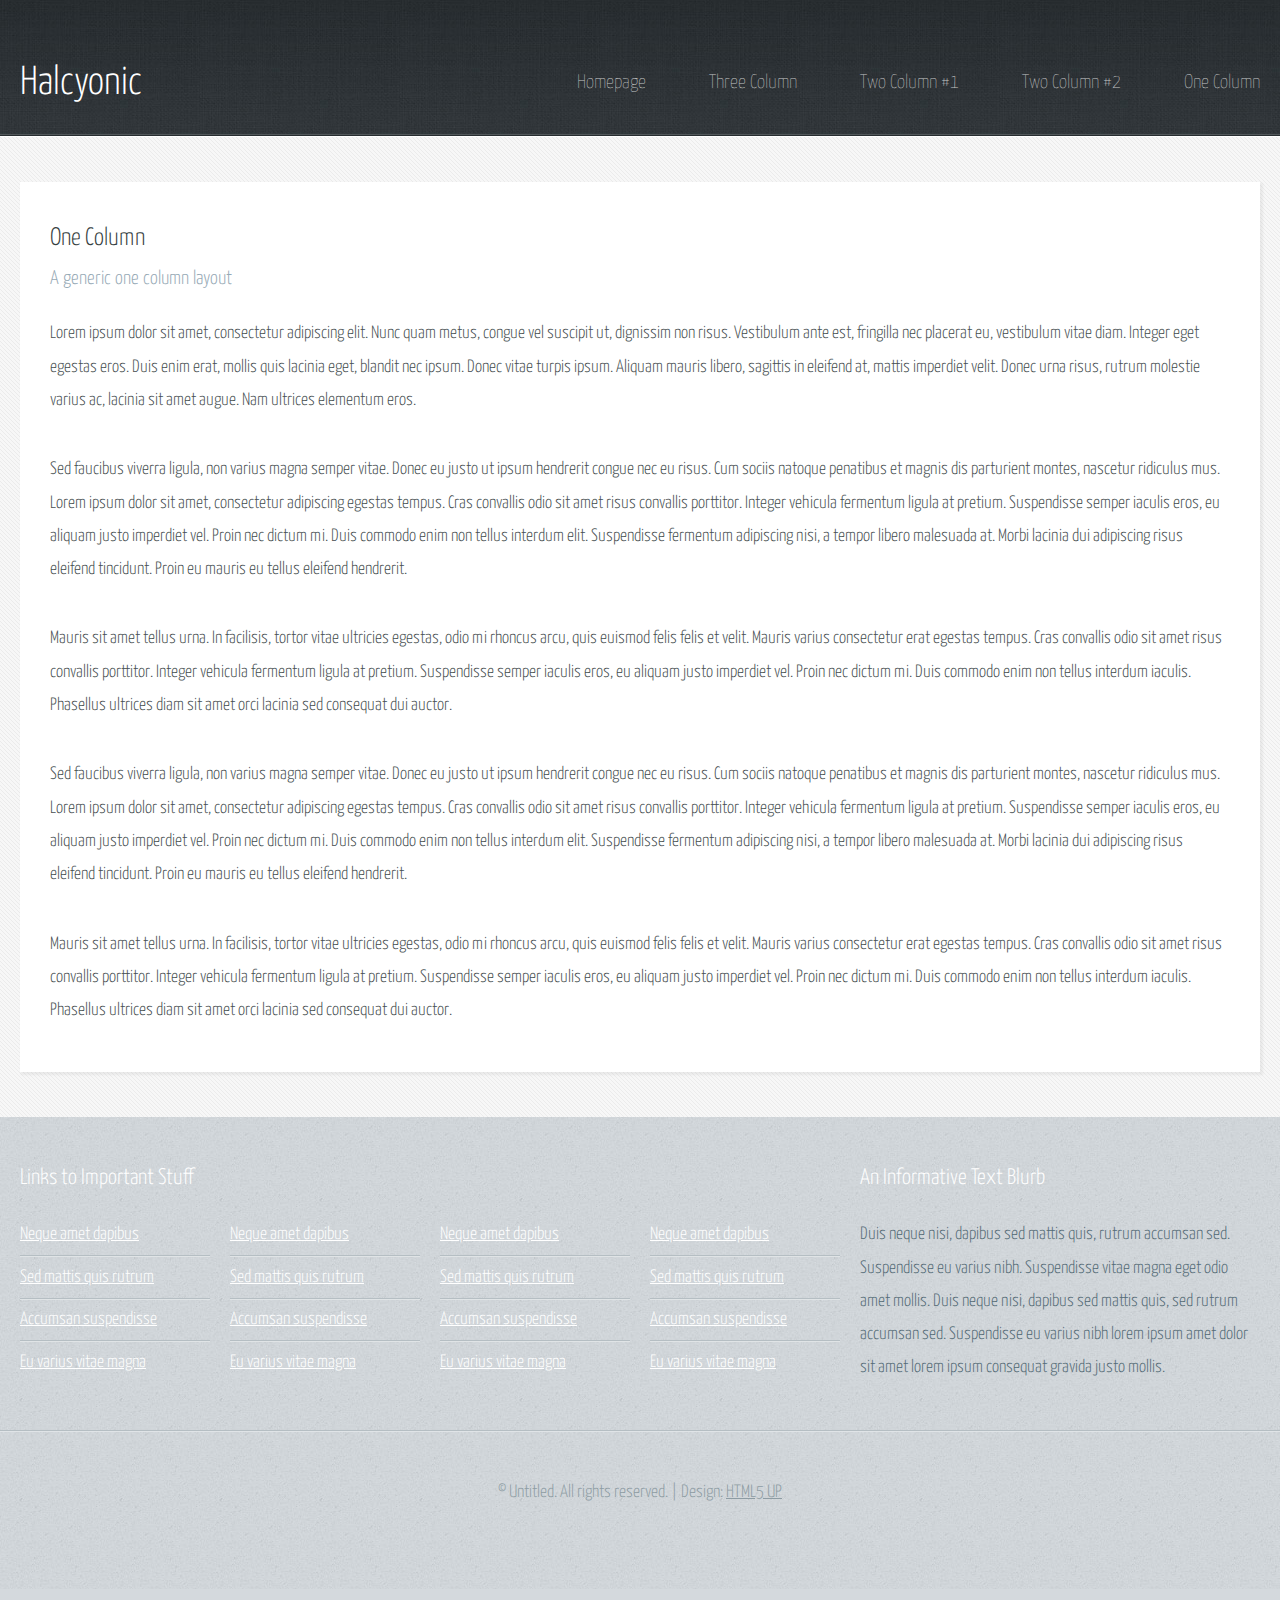
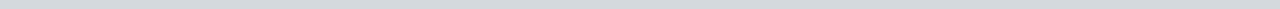
==== CV.html @ aa62301d "Create CV.html" ====
<!DOCTYPE HTML>
<!--
	Halcyonic by HTML5 UP
	html5up.net | @ajlkn
	Free for personal and commercial use under the CCA 3.0 license (html5up.net/license)
-->
<html>
	<head>
		<title>One Column - Halcyonic by HTML5 UP</title>
		<meta charset="utf-8" />
		<meta name="viewport" content="width=device-width, initial-scale=1, user-scalable=no" />
		<link rel="stylesheet" href="assets/css/main.css" />
	</head>
	<body class="subpage">
		<div id="page-wrapper">

			<!-- Header -->
				<section id="header">
					<div class="container">
						<div class="row">
							<div class="col-12">

								<!-- Logo -->
									<h1><a href="index.html" id="logo">Halcyonic</a></h1>

								<!-- Nav -->
									<nav id="nav">
										<a href="index.html">Homepage</a>
										<a href="threecolumn.html">Three Column</a>
										<a href="twocolumn1.html">Two Column #1</a>
										<a href="twocolumn2.html">Two Column #2</a>
										<a href="onecolumn.html">One Column</a>
									</nav>

							</div>
						</div>
					</div>
				</section>

			<!-- Content -->
				<section id="content">
					<div class="container">
						<div class="row">
							<div class="col-12">

								<!-- Main Content -->
									<section>
										<header>
											<h2>One Column</h2>
											<h3>A generic one column layout</h3>
										</header>
										<p>
											Lorem ipsum dolor sit amet, consectetur adipiscing elit. Nunc quam metus, congue
											vel suscipit ut, dignissim non risus. Vestibulum ante est, fringilla nec placerat
											eu, vestibulum vitae diam. Integer eget egestas eros. Duis enim erat, mollis quis
											lacinia eget, blandit nec ipsum. Donec vitae turpis ipsum. Aliquam mauris libero,
											sagittis in eleifend at, mattis imperdiet velit. Donec urna risus, rutrum molestie
											varius ac, lacinia sit amet augue. Nam ultrices elementum eros.
										</p>
										<p>
											Sed faucibus viverra ligula, non varius magna semper vitae. Donec eu justo ut ipsum
											hendrerit congue nec eu risus. Cum sociis natoque penatibus et magnis dis parturient
											montes, nascetur ridiculus mus. Lorem ipsum dolor sit amet, consectetur adipiscing
											egestas tempus. Cras convallis odio sit amet risus convallis porttitor. Integer
											vehicula fermentum ligula at pretium. Suspendisse semper iaculis eros, eu aliquam
											justo imperdiet vel. Proin nec dictum mi. Duis commodo enim non tellus interdum
											elit. Suspendisse fermentum adipiscing nisi, a tempor libero malesuada at. Morbi
											lacinia dui adipiscing risus eleifend tincidunt. Proin eu mauris eu tellus eleifend
											hendrerit.
										</p>
										<p>
											Mauris sit amet tellus urna. In facilisis, tortor vitae ultricies egestas, odio
											mi rhoncus arcu, quis euismod felis felis et velit. Mauris varius consectetur erat
											egestas tempus. Cras convallis odio sit amet risus convallis porttitor. Integer
											vehicula fermentum ligula at pretium. Suspendisse semper iaculis eros, eu aliquam
											justo imperdiet vel. Proin nec dictum mi. Duis commodo enim non tellus interdum
											iaculis. Phasellus ultrices diam sit amet orci lacinia sed consequat dui auctor.
										</p>
										<p>
											Sed faucibus viverra ligula, non varius magna semper vitae. Donec eu justo ut ipsum
											hendrerit congue nec eu risus. Cum sociis natoque penatibus et magnis dis parturient
											montes, nascetur ridiculus mus. Lorem ipsum dolor sit amet, consectetur adipiscing
											egestas tempus. Cras convallis odio sit amet risus convallis porttitor. Integer
											vehicula fermentum ligula at pretium. Suspendisse semper iaculis eros, eu aliquam
											justo imperdiet vel. Proin nec dictum mi. Duis commodo enim non tellus interdum
											elit. Suspendisse fermentum adipiscing nisi, a tempor libero malesuada at. Morbi
											lacinia dui adipiscing risus eleifend tincidunt. Proin eu mauris eu tellus eleifend
											hendrerit.
										</p>
										<p>
											Mauris sit amet tellus urna. In facilisis, tortor vitae ultricies egestas, odio
											mi rhoncus arcu, quis euismod felis felis et velit. Mauris varius consectetur erat
											egestas tempus. Cras convallis odio sit amet risus convallis porttitor. Integer
											vehicula fermentum ligula at pretium. Suspendisse semper iaculis eros, eu aliquam
											justo imperdiet vel. Proin nec dictum mi. Duis commodo enim non tellus interdum
											iaculis. Phasellus ultrices diam sit amet orci lacinia sed consequat dui auctor.
										</p>
									</section>

							</div>
						</div>
					</div>
				</section>

			<!-- Footer -->
				<section id="footer">
					<div class="container">
						<div class="row">
							<div class="col-8 col-12-medium">

								<!-- Links -->
									<section>
										<h2>Links to Important Stuff</h2>
										<div>
											<div class="row">
												<div class="col-3 col-12-small">
													<ul class="link-list last-child">
														<li><a href="#">Neque amet dapibus</a></li>
														<li><a href="#">Sed mattis quis rutrum</a></li>
														<li><a href="#">Accumsan suspendisse</a></li>
														<li><a href="#">Eu varius vitae magna</a></li>
													</ul>
												</div>
												<div class="col-3 col-12-small">
													<ul class="link-list last-child">
														<li><a href="#">Neque amet dapibus</a></li>
														<li><a href="#">Sed mattis quis rutrum</a></li>
														<li><a href="#">Accumsan suspendisse</a></li>
														<li><a href="#">Eu varius vitae magna</a></li>
													</ul>
												</div>
												<div class="col-3 col-12-small">
													<ul class="link-list last-child">
														<li><a href="#">Neque amet dapibus</a></li>
														<li><a href="#">Sed mattis quis rutrum</a></li>
														<li><a href="#">Accumsan suspendisse</a></li>
														<li><a href="#">Eu varius vitae magna</a></li>
													</ul>
												</div>
												<div class="col-3 col-12-small">
													<ul class="link-list last-child">
														<li><a href="#">Neque amet dapibus</a></li>
														<li><a href="#">Sed mattis quis rutrum</a></li>
														<li><a href="#">Accumsan suspendisse</a></li>
														<li><a href="#">Eu varius vitae magna</a></li>
													</ul>
												</div>
											</div>
										</div>
									</section>

							</div>
							<div class="col-4 col-12-medium imp-medium">

								<!-- Blurb -->
									<section>
										<h2>An Informative Text Blurb</h2>
										<p>
											Duis neque nisi, dapibus sed mattis quis, rutrum accumsan sed. Suspendisse eu
											varius nibh. Suspendisse vitae magna eget odio amet mollis. Duis neque nisi,
											dapibus sed mattis quis, sed rutrum accumsan sed. Suspendisse eu varius nibh
											lorem ipsum amet dolor sit amet lorem ipsum consequat gravida justo mollis.
										</p>
									</section>

							</div>
						</div>
					</div>
				</section>

			<!-- Copyright -->
				<div id="copyright">
					&copy; Untitled. All rights reserved. | Design: <a href="http://html5up.net">HTML5 UP</a>
				</div>

		</div>

		<!-- Scripts -->
			<script src="assets/js/jquery.min.js"></script>
			<script src="assets/js/browser.min.js"></script>
			<script src="assets/js/breakpoints.min.js"></script>
			<script src="assets/js/util.js"></script>
			<script src="assets/js/main.js"></script>

	</body>
</html>
---- assets/css/main.css ----
@import url("https://fonts.googleapis.com/css?family=Yanone+Kaffeesatz:400,300,200");

/*
	Halcyonic by HTML5 UP
	html5up.net | @ajlkn
	Free for personal and commercial use under the CCA 3.0 license (html5up.net/license)
*/

html, body, div, span, applet, object,
iframe, h1, h2, h3, h4, h5, h6, p, blockquote,
pre, a, abbr, acronym, address, big, cite,
code, del, dfn, em, img, ins, kbd, q, s, samp,
small, strike, strong, sub, sup, tt, var, b,
u, i, center, dl, dt, dd, ol, ul, li, fieldset,
form, label, legend, table, caption, tbody,
tfoot, thead, tr, th, td, article, aside,
canvas, details, embed, figure, figcaption,
footer, header, hgroup, menu, nav, output, ruby,
section, summary, time, mark, audio, video {
	margin: 0;
	padding: 0;
	border: 0;
	font-size: 100%;
	font: inherit;
	vertical-align: baseline;}

article, aside, details, figcaption, figure,
footer, header, hgroup, menu, nav, section {
	display: block;}

body {
	line-height: 1;
}

ol, ul {
	list-style: none;
}

blockquote, q {
	quotes: none;
}

	blockquote:before, blockquote:after, q:before, q:after {
		content: '';
		content: none;
	}

table {
	border-collapse: collapse;
	border-spacing: 0;
}

body {
	-webkit-text-size-adjust: none;
}

mark {
	background-color: transparent;
	color: inherit;
}

input::-moz-focus-inner {
	border: 0;
	padding: 0;
}

input, select, textarea {
	-moz-appearance: none;
	-webkit-appearance: none;
	-ms-appearance: none;
	appearance: none;
}

/* Basic */

	html {
		box-sizing: border-box;
	}

	*, *:before, *:after {
		box-sizing: inherit;
	}

	body {
		background: #D4D9DD url("images/bg03.jpg");
		color: #474f51;
		font-size: 13.5pt;
		font-family: 'Yanone Kaffeesatz';
		line-height: 1.85em;
		font-weight: 300;
	}

	input, textarea, select {
		color: #474f51;
		font-size: 13.5pt;
		font-family: 'Yanone Kaffeesatz';
		line-height: 1.85em;
		font-weight: 300;
	}

	ul, ol, p, dl {
		margin: 0 0 2em 0;
	}

	a {
		text-decoration: underline;
	}

		a:hover {
			text-decoration: none;
		}

	section > :last-child,
	section:last-child,
	.last-child {
		margin-bottom: 0 !important;
	}

/* Container */

	.container {
		margin: 0 auto;
		max-width: 100%;
		width: 1200px;
	}

		@media screen and (max-width: 1680px) {

			.container {
				width: 1200px;
			}

		}

		@media screen and (max-width: 1280px) {

			.container {
				width: calc(100% - 40px);
			}

		}

		@media screen and (max-width: 980px) {

			.container {
				width: calc(100% - 50px);
			}

		}

		@media screen and (max-width: 736px) {

			.container {
				width: calc(100% - 40px);
			}

		}

/* Row */

	.row {
		display: flex;
		flex-wrap: wrap;
		box-sizing: border-box;
		align-items: stretch;
	}

		.row > * {
			box-sizing: border-box;
		}

		.row.gtr-uniform > * > :last-child {
			margin-bottom: 0;
		}

		.row.aln-left {
			justify-content: flex-start;
		}

		.row.aln-center {
			justify-content: center;
		}

		.row.aln-right {
			justify-content: flex-end;
		}

		.row.aln-top {
			align-items: flex-start;
		}

		.row.aln-middle {
			align-items: center;
		}

		.row.aln-bottom {
			align-items: flex-end;
		}

		.row > .imp {
			order: -1;
		}

		.row > .col-1 {
			width: 8.33333%;
		}

		.row > .off-1 {
			margin-left: 8.33333%;
		}

		.row > .col-2 {
			width: 16.66667%;
		}

		.row > .off-2 {
			margin-left: 16.66667%;
		}

		.row > .col-3 {
			width: 25%;
		}

		.row > .off-3 {
			margin-left: 25%;
		}

		.row > .col-4 {
			width: 33.33333%;
		}

		.row > .off-4 {
			margin-left: 33.33333%;
		}

		.row > .col-5 {
			width: 41.66667%;
		}

		.row > .off-5 {
			margin-left: 41.66667%;
		}

		.row > .col-6 {
			width: 50%;
		}

		.row > .off-6 {
			margin-left: 50%;
		}

		.row > .col-7 {
			width: 58.33333%;
		}

		.row > .off-7 {
			margin-left: 58.33333%;
		}

		.row > .col-8 {
			width: 66.66667%;
		}

		.row > .off-8 {
			margin-left: 66.66667%;
		}

		.row > .col-9 {
			width: 75%;
		}

		.row > .off-9 {
			margin-left: 75%;
		}

		.row > .col-10 {
			width: 83.33333%;
		}

		.row > .off-10 {
			margin-left: 83.33333%;
		}

		.row > .col-11 {
			width: 91.66667%;
		}

		.row > .off-11 {
			margin-left: 91.66667%;
		}

		.row > .col-12 {
			width: 100%;
		}

		.row > .off-12 {
			margin-left: 100%;
		}

		.row.gtr-0 {
			margin-top: 0px;
			margin-left: 0px;
		}

			.row.gtr-0 > * {
				padding: 0px 0 0 0px;
			}

			.row.gtr-0.gtr-uniform {
				margin-top: 0px;
			}

				.row.gtr-0.gtr-uniform > * {
					padding-top: 0px;
				}

		.row.gtr-25 {
			margin-top: -6.25px;
			margin-left: -6.25px;
		}

			.row.gtr-25 > * {
				padding: 6.25px 0 0 6.25px;
			}

			.row.gtr-25.gtr-uniform {
				margin-top: -6.25px;
			}

				.row.gtr-25.gtr-uniform > * {
					padding-top: 6.25px;
				}

		.row.gtr-50 {
			margin-top: -12.5px;
			margin-left: -12.5px;
		}

			.row.gtr-50 > * {
				padding: 12.5px 0 0 12.5px;
			}

			.row.gtr-50.gtr-uniform {
				margin-top: -12.5px;
			}

				.row.gtr-50.gtr-uniform > * {
					padding-top: 12.5px;
				}

		.row {
			margin-top: -25px;
			margin-left: -25px;
		}

			.row > * {
				padding: 25px 0 0 25px;
			}

			.row.gtr-uniform {
				margin-top: -25px;
			}

				.row.gtr-uniform > * {
					padding-top: 25px;
				}

		.row.gtr-150 {
			margin-top: -37.5px;
			margin-left: -37.5px;
		}

			.row.gtr-150 > * {
				padding: 37.5px 0 0 37.5px;
			}

			.row.gtr-150.gtr-uniform {
				margin-top: -37.5px;
			}

				.row.gtr-150.gtr-uniform > * {
					padding-top: 37.5px;
				}

		.row.gtr-200 {
			margin-top: -50px;
			margin-left: -50px;
		}

			.row.gtr-200 > * {
				padding: 50px 0 0 50px;
			}

			.row.gtr-200.gtr-uniform {
				margin-top: -50px;
			}

				.row.gtr-200.gtr-uniform > * {
					padding-top: 50px;
				}

		@media screen and (max-width: 1680px) {

			.row {
				display: flex;
				flex-wrap: wrap;
				box-sizing: border-box;
				align-items: stretch;
			}

				.row > * {
					box-sizing: border-box;
				}

				.row.gtr-uniform > * > :last-child {
					margin-bottom: 0;
				}

				.row.aln-left {
					justify-content: flex-start;
				}

				.row.aln-center {
					justify-content: center;
				}

				.row.aln-right {
					justify-content: flex-end;
				}

				.row.aln-top {
					align-items: flex-start;
				}

				.row.aln-middle {
					align-items: center;
				}

				.row.aln-bottom {
					align-items: flex-end;
				}

				.row > .imp-xlarge {
					order: -1;
				}

				.row > .col-1-xlarge {
					width: 8.33333%;
				}

				.row > .off-1-xlarge {
					margin-left: 8.33333%;
				}

				.row > .col-2-xlarge {
					width: 16.66667%;
				}

				.row > .off-2-xlarge {
					margin-left: 16.66667%;
				}

				.row > .col-3-xlarge {
					width: 25%;
				}

				.row > .off-3-xlarge {
					margin-left: 25%;
				}

				.row > .col-4-xlarge {
					width: 33.33333%;
				}

				.row > .off-4-xlarge {
					margin-left: 33.33333%;
				}

				.row > .col-5-xlarge {
					width: 41.66667%;
				}

				.row > .off-5-xlarge {
					margin-left: 41.66667%;
				}

				.row > .col-6-xlarge {
					width: 50%;
				}

				.row > .off-6-xlarge {
					margin-left: 50%;
				}

				.row > .col-7-xlarge {
					width: 58.33333%;
				}

				.row > .off-7-xlarge {
					margin-left: 58.33333%;
				}

				.row > .col-8-xlarge {
					width: 66.66667%;
				}

				.row > .off-8-xlarge {
					margin-left: 66.66667%;
				}

				.row > .col-9-xlarge {
					width: 75%;
				}

				.row > .off-9-xlarge {
					margin-left: 75%;
				}

				.row > .col-10-xlarge {
					width: 83.33333%;
				}

				.row > .off-10-xlarge {
					margin-left: 83.33333%;
				}

				.row > .col-11-xlarge {
					width: 91.66667%;
				}

				.row > .off-11-xlarge {
					margin-left: 91.66667%;
				}

				.row > .col-12-xlarge {
					width: 100%;
				}

				.row > .off-12-xlarge {
					margin-left: 100%;
				}

				.row.gtr-0 {
					margin-top: 0px;
					margin-left: 0px;
				}

					.row.gtr-0 > * {
						padding: 0px 0 0 0px;
					}

					.row.gtr-0.gtr-uniform {
						margin-top: 0px;
					}

						.row.gtr-0.gtr-uniform > * {
							padding-top: 0px;
						}

				.row.gtr-25 {
					margin-top: -6.25px;
					margin-left: -6.25px;
				}

					.row.gtr-25 > * {
						padding: 6.25px 0 0 6.25px;
					}

					.row.gtr-25.gtr-uniform {
						margin-top: -6.25px;
					}

						.row.gtr-25.gtr-uniform > * {
							padding-top: 6.25px;
						}

				.row.gtr-50 {
					margin-top: -12.5px;
					margin-left: -12.5px;
				}

					.row.gtr-50 > * {
						padding: 12.5px 0 0 12.5px;
					}

					.row.gtr-50.gtr-uniform {
						margin-top: -12.5px;
					}

						.row.gtr-50.gtr-uniform > * {
							padding-top: 12.5px;
						}

				.row {
					margin-top: -25px;
					margin-left: -25px;
				}

					.row > * {
						padding: 25px 0 0 25px;
					}

					.row.gtr-uniform {
						margin-top: -25px;
					}

						.row.gtr-uniform > * {
							padding-top: 25px;
						}

				.row.gtr-150 {
					margin-top: -37.5px;
					margin-left: -37.5px;
				}

					.row.gtr-150 > * {
						padding: 37.5px 0 0 37.5px;
					}

					.row.gtr-150.gtr-uniform {
						margin-top: -37.5px;
					}

						.row.gtr-150.gtr-uniform > * {
							padding-top: 37.5px;
						}

				.row.gtr-200 {
					margin-top: -50px;
					margin-left: -50px;
				}

					.row.gtr-200 > * {
						padding: 50px 0 0 50px;
					}

					.row.gtr-200.gtr-uniform {
						margin-top: -50px;
					}

						.row.gtr-200.gtr-uniform > * {
							padding-top: 50px;
						}

		}

		@media screen and (max-width: 1280px) {

			.row {
				display: flex;
				flex-wrap: wrap;
				box-sizing: border-box;
				align-items: stretch;
			}

				.row > * {
					box-sizing: border-box;
				}

				.row.gtr-uniform > * > :last-child {
					margin-bottom: 0;
				}

				.row.aln-left {
					justify-content: flex-start;
				}

				.row.aln-center {
					justify-content: center;
				}

				.row.aln-right {
					justify-content: flex-end;
				}

				.row.aln-top {
					align-items: flex-start;
				}

				.row.aln-middle {
					align-items: center;
				}

				.row.aln-bottom {
					align-items: flex-end;
				}

				.row > .imp-large {
					order: -1;
				}

				.row > .col-1-large {
					width: 8.33333%;
				}

				.row > .off-1-large {
					margin-left: 8.33333%;
				}

				.row > .col-2-large {
					width: 16.66667%;
				}

				.row > .off-2-large {
					margin-left: 16.66667%;
				}

				.row > .col-3-large {
					width: 25%;
				}

				.row > .off-3-large {
					margin-left: 25%;
				}

				.row > .col-4-large {
					width: 33.33333%;
				}

				.row > .off-4-large {
					margin-left: 33.33333%;
				}

				.row > .col-5-large {
					width: 41.66667%;
				}

				.row > .off-5-large {
					margin-left: 41.66667%;
				}

				.row > .col-6-large {
					width: 50%;
				}

				.row > .off-6-large {
					margin-left: 50%;
				}

				.row > .col-7-large {
					width: 58.33333%;
				}

				.row > .off-7-large {
					margin-left: 58.33333%;
				}

				.row > .col-8-large {
					width: 66.66667%;
				}

				.row > .off-8-large {
					margin-left: 66.66667%;
				}

				.row > .col-9-large {
					width: 75%;
				}

				.row > .off-9-large {
					margin-left: 75%;
				}

				.row > .col-10-large {
					width: 83.33333%;
				}

				.row > .off-10-large {
					margin-left: 83.33333%;
				}

				.row > .col-11-large {
					width: 91.66667%;
				}

				.row > .off-11-large {
					margin-left: 91.66667%;
				}

				.row > .col-12-large {
					width: 100%;
				}

				.row > .off-12-large {
					margin-left: 100%;
				}

				.row.gtr-0 {
					margin-top: 0px;
					margin-left: 0px;
				}

					.row.gtr-0 > * {
						padding: 0px 0 0 0px;
					}

					.row.gtr-0.gtr-uniform {
						margin-top: 0px;
					}

						.row.gtr-0.gtr-uniform > * {
							padding-top: 0px;
						}

				.row.gtr-25 {
					margin-top: -5px;
					margin-left: -5px;
				}

					.row.gtr-25 > * {
						padding: 5px 0 0 5px;
					}

					.row.gtr-25.gtr-uniform {
						margin-top: -5px;
					}

						.row.gtr-25.gtr-uniform > * {
							padding-top: 5px;
						}

				.row.gtr-50 {
					margin-top: -10px;
					margin-left: -10px;
				}

					.row.gtr-50 > * {
						padding: 10px 0 0 10px;
					}

					.row.gtr-50.gtr-uniform {
						margin-top: -10px;
					}

						.row.gtr-50.gtr-uniform > * {
							padding-top: 10px;
						}

				.row {
					margin-top: -20px;
					margin-left: -20px;
				}

					.row > * {
						padding: 20px 0 0 20px;
					}

					.row.gtr-uniform {
						margin-top: -20px;
					}

						.row.gtr-uniform > * {
							padding-top: 20px;
						}

				.row.gtr-150 {
					margin-top: -30px;
					margin-left: -30px;
				}

					.row.gtr-150 > * {
						padding: 30px 0 0 30px;
					}

					.row.gtr-150.gtr-uniform {
						margin-top: -30px;
					}

						.row.gtr-150.gtr-uniform > * {
							padding-top: 30px;
						}

				.row.gtr-200 {
					margin-top: -40px;
					margin-left: -40px;
				}

					.row.gtr-200 > * {
						padding: 40px 0 0 40px;
					}

					.row.gtr-200.gtr-uniform {
						margin-top: -40px;
					}

						.row.gtr-200.gtr-uniform > * {
							padding-top: 40px;
						}

		}

		@media screen and (max-width: 980px) {

			.row {
				display: flex;
				flex-wrap: wrap;
				box-sizing: border-box;
				align-items: stretch;
			}

				.row > * {
					box-sizing: border-box;
				}

				.row.gtr-uniform > * > :last-child {
					margin-bottom: 0;
				}

				.row.aln-left {
					justify-content: flex-start;
				}

				.row.aln-center {
					justify-content: center;
				}

				.row.aln-right {
					justify-content: flex-end;
				}

				.row.aln-top {
					align-items: flex-start;
				}

				.row.aln-middle {
					align-items: center;
				}

				.row.aln-bottom {
					align-items: flex-end;
				}

				.row > .imp-medium {
					order: -1;
				}

				.row > .col-1-medium {
					width: 8.33333%;
				}

				.row > .off-1-medium {
					margin-left: 8.33333%;
				}

				.row > .col-2-medium {
					width: 16.66667%;
				}

				.row > .off-2-medium {
					margin-left: 16.66667%;
				}

				.row > .col-3-medium {
					width: 25%;
				}

				.row > .off-3-medium {
					margin-left: 25%;
				}

				.row > .col-4-medium {
					width: 33.33333%;
				}

				.row > .off-4-medium {
					margin-left: 33.33333%;
				}

				.row > .col-5-medium {
					width: 41.66667%;
				}

				.row > .off-5-medium {
					margin-left: 41.66667%;
				}

				.row > .col-6-medium {
					width: 50%;
				}

				.row > .off-6-medium {
					margin-left: 50%;
				}

				.row > .col-7-medium {
					width: 58.33333%;
				}

				.row > .off-7-medium {
					margin-left: 58.33333%;
				}

				.row > .col-8-medium {
					width: 66.66667%;
				}

				.row > .off-8-medium {
					margin-left: 66.66667%;
				}

				.row > .col-9-medium {
					width: 75%;
				}

				.row > .off-9-medium {
					margin-left: 75%;
				}

				.row > .col-10-medium {
					width: 83.33333%;
				}

				.row > .off-10-medium {
					margin-left: 83.33333%;
				}

				.row > .col-11-medium {
					width: 91.66667%;
				}

				.row > .off-11-medium {
					margin-left: 91.66667%;
				}

				.row > .col-12-medium {
					width: 100%;
				}

				.row > .off-12-medium {
					margin-left: 100%;
				}

				.row.gtr-0 {
					margin-top: 0px;
					margin-left: 0px;
				}

					.row.gtr-0 > * {
						padding: 0px 0 0 0px;
					}

					.row.gtr-0.gtr-uniform {
						margin-top: 0px;
					}

						.row.gtr-0.gtr-uniform > * {
							padding-top: 0px;
						}

				.row.gtr-25 {
					margin-top: -6.25px;
					margin-left: -6.25px;
				}

					.row.gtr-25 > * {
						padding: 6.25px 0 0 6.25px;
					}

					.row.gtr-25.gtr-uniform {
						margin-top: -6.25px;
					}

						.row.gtr-25.gtr-uniform > * {
							padding-top: 6.25px;
						}

				.row.gtr-50 {
					margin-top: -12.5px;
					margin-left: -12.5px;
				}

					.row.gtr-50 > * {
						padding: 12.5px 0 0 12.5px;
					}

					.row.gtr-50.gtr-uniform {
						margin-top: -12.5px;
					}

						.row.gtr-50.gtr-uniform > * {
							padding-top: 12.5px;
						}

				.row {
					margin-top: -25px;
					margin-left: -25px;
				}

					.row > * {
						padding: 25px 0 0 25px;
					}

					.row.gtr-uniform {
						margin-top: -25px;
					}

						.row.gtr-uniform > * {
							padding-top: 25px;
						}

				.row.gtr-150 {
					margin-top: -37.5px;
					margin-left: -37.5px;
				}

					.row.gtr-150 > * {
						padding: 37.5px 0 0 37.5px;
					}

					.row.gtr-150.gtr-uniform {
						margin-top: -37.5px;
					}

						.row.gtr-150.gtr-uniform > * {
							padding-top: 37.5px;
						}

				.row.gtr-200 {
					margin-top: -50px;
					margin-left: -50px;
				}

					.row.gtr-200 > * {
						padding: 50px 0 0 50px;
					}

					.row.gtr-200.gtr-uniform {
						margin-top: -50px;
					}

						.row.gtr-200.gtr-uniform > * {
							padding-top: 50px;
						}

		}

		@media screen and (max-width: 736px) {

			.row {
				display: flex;
				flex-wrap: wrap;
				box-sizing: border-box;
				align-items: stretch;
			}

				.row > * {
					box-sizing: border-box;
				}

				.row.gtr-uniform > * > :last-child {
					margin-bottom: 0;
				}

				.row.aln-left {
					justify-content: flex-start;
				}

				.row.aln-center {
					justify-content: center;
				}

				.row.aln-right {
					justify-content: flex-end;
				}

				.row.aln-top {
					align-items: flex-start;
				}

				.row.aln-middle {
					align-items: center;
				}

				.row.aln-bottom {
					align-items: flex-end;
				}

				.row > .imp-small {
					order: -1;
				}

				.row > .col-1-small {
					width: 8.33333%;
				}

				.row > .off-1-small {
					margin-left: 8.33333%;
				}

				.row > .col-2-small {
					width: 16.66667%;
				}

				.row > .off-2-small {
					margin-left: 16.66667%;
				}

				.row > .col-3-small {
					width: 25%;
				}

				.row > .off-3-small {
					margin-left: 25%;
				}

				.row > .col-4-small {
					width: 33.33333%;
				}

				.row > .off-4-small {
					margin-left: 33.33333%;
				}

				.row > .col-5-small {
					width: 41.66667%;
				}

				.row > .off-5-small {
					margin-left: 41.66667%;
				}

				.row > .col-6-small {
					width: 50%;
				}

				.row > .off-6-small {
					margin-left: 50%;
				}

				.row > .col-7-small {
					width: 58.33333%;
				}

				.row > .off-7-small {
					margin-left: 58.33333%;
				}

				.row > .col-8-small {
					width: 66.66667%;
				}

				.row > .off-8-small {
					margin-left: 66.66667%;
				}

				.row > .col-9-small {
					width: 75%;
				}

				.row > .off-9-small {
					margin-left: 75%;
				}

				.row > .col-10-small {
					width: 83.33333%;
				}

				.row > .off-10-small {
					margin-left: 83.33333%;
				}

				.row > .col-11-small {
					width: 91.66667%;
				}

				.row > .off-11-small {
					margin-left: 91.66667%;
				}

				.row > .col-12-small {
					width: 100%;
				}

				.row > .off-12-small {
					margin-left: 100%;
				}

				.row.gtr-0 {
					margin-top: 0px;
					margin-left: 0px;
				}

					.row.gtr-0 > * {
						padding: 0px 0 0 0px;
					}

					.row.gtr-0.gtr-uniform {
						margin-top: 0px;
					}

						.row.gtr-0.gtr-uniform > * {
							padding-top: 0px;
						}

				.row.gtr-25 {
					margin-top: -5px;
					margin-left: -5px;
				}

					.row.gtr-25 > * {
						padding: 5px 0 0 5px;
					}

					.row.gtr-25.gtr-uniform {
						margin-top: -5px;
					}

						.row.gtr-25.gtr-uniform > * {
							padding-top: 5px;
						}

				.row.gtr-50 {
					margin-top: -10px;
					margin-left: -10px;
				}

					.row.gtr-50 > * {
						padding: 10px 0 0 10px;
					}

					.row.gtr-50.gtr-uniform {
						margin-top: -10px;
					}

						.row.gtr-50.gtr-uniform > * {
							padding-top: 10px;
						}

				.row {
					margin-top: -20px;
					margin-left: -20px;
				}

					.row > * {
						padding: 20px 0 0 20px;
					}

					.row.gtr-uniform {
						margin-top: -20px;
					}

						.row.gtr-uniform > * {
							padding-top: 20px;
						}

				.row.gtr-150 {
					margin-top: -30px;
					margin-left: -30px;
				}

					.row.gtr-150 > * {
						padding: 30px 0 0 30px;
					}

					.row.gtr-150.gtr-uniform {
						margin-top: -30px;
					}

						.row.gtr-150.gtr-uniform > * {
							padding-top: 30px;
						}

				.row.gtr-200 {
					margin-top: -40px;
					margin-left: -40px;
				}

					.row.gtr-200 > * {
						padding: 40px 0 0 40px;
					}

					.row.gtr-200.gtr-uniform {
						margin-top: -40px;
					}

						.row.gtr-200.gtr-uniform > * {
							padding-top: 40px;
						}

		}

/* Multi-use */

	.link-list li {
		padding: 0.2em 0 0.2em 0;
	}

		.link-list li:first-child {
			padding-top: 0 !important;
			border-top: 0 !important;
		}

		.link-list li:last-child {
			padding-bottom: 0 !important;
			border-bottom: 0 !important;
		}

	.quote-list li {
		padding: 1em 0 1em 0;
		overflow: hidden;
	}

		.quote-list li:first-child {
			padding-top: 0 !important;
			border-top: 0 !important;
		}

		.quote-list li:last-child {
			padding-bottom: 0 !important;
			border-bottom: 0 !important;
		}

		.quote-list li img {
			float: left;
		}

		.quote-list li p {
			margin: 0 0 0 90px;
			font-size: 1.2em;
			font-style: italic;
		}

		.quote-list li span {
			display: block;
			margin-left: 90px;
			font-size: 0.9em;
			font-weight: 400;
		}

	.check-list li {
		padding: 0.7em 0 0.7em 45px;
		font-size: 1.2em;
		background: url("images/icon-checkmark.png") 0px 1.05em no-repeat;
	}

		.check-list li:first-child {
			padding-top: 0 !important;
			border-top: 0 !important;
			background-position: 0 0.3em;
		}

		.check-list li:last-child {
			padding-bottom: 0 !important;
			border-bottom: 0 !important;
		}

	.feature-image {
		display: block;
		margin: 0 0 2em 0;
		outline: 0;
	}

		.feature-image img {
			display: block;
			width: 100%;
		}

	.bordered-feature-image {
		display: block;
		background: #fff url("images/bg04.png");
		padding: 10px;
		box-shadow: 3px 3px 3px 1px rgba(0, 0, 0, 0.15);
		margin: 0 0 1.5em 0;
		outline: 0;
	}

		.bordered-feature-image img {
			display: block;
			width: 100%;
		}

	.button-large {
		background-image: -moz-linear-gradient(top, #ed391b, #ce1a00);
		background-image: -webkit-linear-gradient(top, #ed391b, #ce1a00);
		background-image: -ms-linear-gradient(top, #ed391b, #ce1a00);
		background-image: linear-gradient(top, #ed391b, #ce1a00);
		display: inline-block;
		background-color: #ed391b;
		color: #fff;
		text-decoration: none;
		font-size: 1.75em;
		height: 2em;
		line-height: 2.125em;
		font-weight: 300;
		padding: 0 45px;
		outline: 0;
		border-radius: 10px;
		box-shadow: inset 0px 0px 0px 1px rgba(0, 0, 0, 0.75), inset 0px 2px 0px 0px rgba(255, 192, 192, 0.5), inset 0px 0px 0px 2px rgba(255, 96, 96, 0.85), 3px 3px 3px 1px rgba(0, 0, 0, 0.15);
	}

		.button-large:hover {
			background-image: -moz-linear-gradient(top, #fd492b, #de2a10);
			background-image: -webkit-linear-gradient(top, #fd492b, #de2a10);
			background-image: -ms-linear-gradient(top, #fd492b, #de2a10);
			background-image: linear-gradient(top, #fd492b, #de2a10);
			background-color: #fd492b;
			box-shadow: inset 0px 0px 0px 1px rgba(0, 0, 0, 0.75), inset 0px 2px 0px 0px rgba(255, 192, 192, 0.5), inset 0px 0px 0px 2px rgba(255, 96, 96, 0.85), 3px 3px 3px 1px rgba(0, 0, 0, 0.15);
		}

		.button-large:active {
			background-image: -moz-linear-gradient(top, #ce1a00, #ed391b);
			background-image: -webkit-linear-gradient(top, #ce1a00, #ed391b);
			background-image: -ms-linear-gradient(top, #ce1a00, #ed391b);
			background-image: linear-gradient(top, #ce1a00, #ed391b);
			background-color: #ce1a00;
			box-shadow: inset 0px 0px 0px 1px rgba(0, 0, 0, 0.75), inset 0px 2px 0px 0px rgba(255, 192, 192, 0.5), inset 0px 0px 0px 2px rgba(255, 96, 96, 0.85), 3px 3px 3px 1px rgba(0, 0, 0, 0.15);
		}

/* Header */

	#header {
		position: relative;
		background: #3B4346 url("images/bg01.jpg");
		border-bottom: solid 1px #272d30;
		box-shadow: inset 0px -1px 0px 0px #51575a;
	}

		#header > .container {
			position: relative;
			min-height: 155px;
		}

		#header h1 {
			position: absolute;
			left: 0;
			bottom: 35px;
			font-size: 2.75em;
		}

			#header h1 a {
				color: #fff;
				text-decoration: none;
			}

		#header nav {
			position: absolute;
			right: 0;
			bottom: 35px;
			font-weight: 200;
		}

			#header nav a {
				color: #c6c8c8;
				text-decoration: none;
				font-size: 1.4em;
				margin-left: 60px;
				outline: 0;
			}

				#header nav a:hover {
					color: #f6f8f8;
				}

		.subpage #header > .container {
			height: 155px;
		}

/* Banner */

	#banner {
		border-top: solid 1px #222628;
		box-shadow: inset 0px 1px 0px 0px #3e484a;
		padding: 35px 0 35px 0;
		color: #fff;
	}

		#banner .bordered-feature-image {
			margin-bottom: 0;
		}

		#banner p {
			font-size: 2em;
			font-weight: 200;
			line-height: 1.25em;
			padding-right: 1em;
			margin: 0 0 1em 0;
		}

/* Features */

	#features {
		background: #353D40 url("images/bg02.jpg");
		border-bottom: solid 1px #272e31;
		padding: 45px 0 45px 0;
		color: #a0a8ab;
	}

		#features h2 {
			font-size: 1.25em;
			color: #fff;
			margin: 0 0 0.25em 0;
		}

		#features a {
			color: #e0e8eb;
		}

		#features strong {
			color: #fff;
		}

/* Content */

	#content {
		background: #f7f7f7 url("images/bg04.png");
		border-top: solid 1px #fff;
		padding: 45px 0 45px 0;
	}

		#content section {
			background: #fff;
			padding: 40px 30px 45px 30px;
			box-shadow: 2px 2px 2px 1px rgba(128, 128, 128, 0.1);
			margin: 0 0 25px 0;
		}

		#content h2 {
			font-size: 1.8em;
			color: #373f42;
			margin: 0 0 0.25em 0;
		}

		#content h3 {
			color: #96a9b5;
			font-size: 1.25em;
		}

		#content a {
			color: #ED391B;
		}

		#content header {
			margin: 0 0 2em 0;
		}

		#content .quote-list li {
			border-bottom: solid 1px #e2e6e8;
		}

		#content .link-list li {
			border-bottom: solid 1px #e2e6e8;
		}

		#content .check-list li {
			border-bottom: solid 1px #e2e6e8;
		}

/* Footer */

	#footer {
		padding: 45px 0 45px 0;
		color: #546b76;
	}

		#footer h2 {
			font-size: 1.25em;
			color: #FFFFFF;
			margin: 0 0 1em 0;
		}

		#footer a {
			color: #FFFFFF;
		}

		#footer .quote-list li {
			border-top: solid 1px #e0e4e6;
			border-bottom: solid 1px #b5bec3;
		}

		#footer .link-list li {
			border-top: solid 1px #e0e4e6;
			border-bottom: solid 1px #b5bec3;
		}

		#footer .check-list li {
			border-top: solid 1px #e0e4e6;
			border-bottom: solid 1px #b5bec3;
		}

/* Copyright */

	#copyright {
		border-top: solid 1px #b5bec3;
		box-shadow: inset 0px 1px 0px 0px #e0e4e7;
		text-align: center;
		padding: 45px 0 80px 0;
		color: #8d9ca3;
	}

		#copyright a {
			color: #8d9ca3;
		}

/* Large */

	@media screen and (max-width: 1280px) {

		/* Multi-use */

			.check-list li {
				font-size: 1em;
				line-height: 2em;
			}

			.quote-list li {
				padding: 1em 0 1em 0;
			}

				.quote-list li img {
					width: 60px;
				}

				.quote-list li p {
					margin: 0 0 0 80px;
					font-size: 1em;
					font-style: italic;
					line-height: 1.8em;
				}

				.quote-list li span {
					display: block;
					margin-left: 80px;
					font-size: 0.8em;
					font-weight: 400;
					line-height: 1.8em;
				}

			.feature-image {
				margin: 0 0 1em 0;
			}

			.button-large {
				font-size: 1.5em;
			}

		/* Banner */

			#banner p {
				font-size: 1.75em;
			}

		/* Header */

			#header h1 {
				font-size: 2.25em;
			}

			#header nav a {
				font-size: 1.1em;
			}

		/* Content */

			#content h2 {
				font-size: 1.4em;
			}

			#content h3 {
				font-size: 1.1em;
			}

			#content header {
				margin: 0 0 1.25em 0;
			}

	}

/* Medium */

	#navPanel, #titleBar {
		display: none;
	}

	@media screen and (max-width: 980px) {

		/* Basic */

			html, body {
				overflow-x: hidden;
			}

		/* Header */

			#header {
				text-align: center;
			}

				#header > .container:first-child {
					display: none;
				}

		/* Content */

			#content {
				padding: 25px 0;
			}

		/* Nav */

			#page-wrapper {
				-moz-backface-visibility: hidden;
				-webkit-backface-visibility: hidden;
				-ms-backface-visibility: hidden;
				backface-visibility: hidden;
				-moz-transition: -moz-transform 0.5s ease;
				-webkit-transition: -webkit-transform 0.5s ease;
				-ms-transition: -ms-transform 0.5s ease;
				transition: transform 0.5s ease;
				padding-bottom: 1px;
				padding-top: 44px;
			}

			#titleBar {
				-moz-backface-visibility: hidden;
				-webkit-backface-visibility: hidden;
				-ms-backface-visibility: hidden;
				backface-visibility: hidden;
				-moz-transition: -moz-transform 0.5s ease;
				-webkit-transition: -webkit-transform 0.5s ease;
				-ms-transition: -ms-transform 0.5s ease;
				transition: transform 0.5s ease;
				display: block;
				height: 44px;
				left: 0;
				position: fixed;
				top: 0;
				width: 100%;
				z-index: 10001;
				color: #fff;
				background: url("images/bg04.jpg");
				box-shadow: inset 0px -20px 70px 0px rgba(200, 220, 245, 0.1), inset 0px -1px 0px 0px rgba(255, 255, 255, 0.1), 0px 1px 7px 0px rgba(0, 0, 0, 0.6);
			}

				#titleBar .title {
					display: block;
					text-align: center;
					font-size: 1.2em;
					font-weight: 400;
					line-height: 48px;
				}

				#titleBar .toggle {
					position: absolute;
					left: 0;
					top: 0;
					width: 80px;
					height: 60px;
				}

					#titleBar .toggle:after {
						content: '';
						display: block;
						position: absolute;
						top: 6px;
						left: 6px;
						color: #fff;
						background: rgba(255, 255, 255, 0.025);
						box-shadow: inset 0px 1px 0px 0px rgba(255, 255, 255, 0.1), inset 0px 0px 0px 1px rgba(255, 255, 255, 0.05), inset 0px -8px 10px 0px rgba(0, 0, 0, 0.15), 0px 1px 2px 0px rgba(0, 0, 0, 0.25);
						width: 49px;
						height: 31px;
						border-radius: 8px;
					}

					#titleBar .toggle:before {
						content: '';
						position: absolute;
						width: 20px;
						height: 30px;
						background: url("images/mobileUI-site-nav-opener-bg.svg");
						top: 15px;
						left: 20px;
						z-index: 1;
						opacity: 0.25;
					}

					#titleBar .toggle:active:after {
						background: rgba(255, 255, 255, 0.05);
					}

			#navPanel {
				-moz-backface-visibility: hidden;
				-webkit-backface-visibility: hidden;
				-ms-backface-visibility: hidden;
				backface-visibility: hidden;
				-moz-transform: translateX(-275px);
				-webkit-transform: translateX(-275px);
				-ms-transform: translateX(-275px);
				transform: translateX(-275px);
				-moz-transition: -moz-transform 0.5s ease;
				-webkit-transition: -webkit-transform 0.5s ease;
				-ms-transition: -ms-transform 0.5s ease;
				transition: transform 0.5s ease;
				display: block;
				height: 100%;
				left: 0;
				overflow-y: auto;
				position: fixed;
				top: 0;
				width: 275px;
				z-index: 10002;
				background: url("images/bg04.jpg");
				box-shadow: inset -1px 0px 0px 0px rgba(255, 255, 255, 0.25), inset -2px 0px 25px 0px rgba(0, 0, 0, 0.5);
			}

				#navPanel .link {
					display: block;
					color: #fff;
					text-decoration: none;
					font-size: 1.25em;
					line-height: 2em;
					padding: 0.625em 1.5em 0.325em 1.5em;
					border-top: solid 1px #373d40;
					border-bottom: solid 1px rgba(0, 0, 0, 0.4);
				}

					#navPanel .link:first-child {
						border-top: 0;
					}

					#navPanel .link:last-child {
						border-bottom: 0;
					}

			body.navPanel-visible #page-wrapper {
				-moz-transform: translateX(275px);
				-webkit-transform: translateX(275px);
				-ms-transform: translateX(275px);
				transform: translateX(275px);
			}

			body.navPanel-visible #titleBar {
				-moz-transform: translateX(275px);
				-webkit-transform: translateX(275px);
				-ms-transform: translateX(275px);
				transform: translateX(275px);
			}

			body.navPanel-visible #navPanel {
				-moz-transform: translateX(0);
				-webkit-transform: translateX(0);
				-ms-transform: translateX(0);
				transform: translateX(0);
			}

	}

/* Small */

	@media screen and (max-width: 736px) {

		/* Basic */

			body, input, textarea, select {
				font-size: 13pt;
				line-height: 1.4em;
			}

		/* Multi-use */

			.link-list li {
				padding: 0.75em 0 0.75em 0;
			}

			.quote-list li p {
				margin-bottom: 0.5em;
			}

			.check-list li {
				font-size: 1em;
			}

			.button-large {
				width: 100%;
			}

		/* Banner */

			#banner p {
				font-size: 1.25em;
				font-weight: 200;
				line-height: 1.25em;
				margin: 0 0 1em 0;
			}

		/* Content */

			#content section {
				padding: 30px 20px;
			}

			#content h2 {
				font-size: 1.25em;
			}

			#content h3 {
				font-size: 1em;
			}

			#content header {
				margin: 0 0 1.25em 0;
			}

		/* Footer */

			#footer .link-list {
				margin: 0 0 10px 0 !important;
			}

		/* Copyright */

			#copyright {
				padding: 20px 30px;
			}

	}
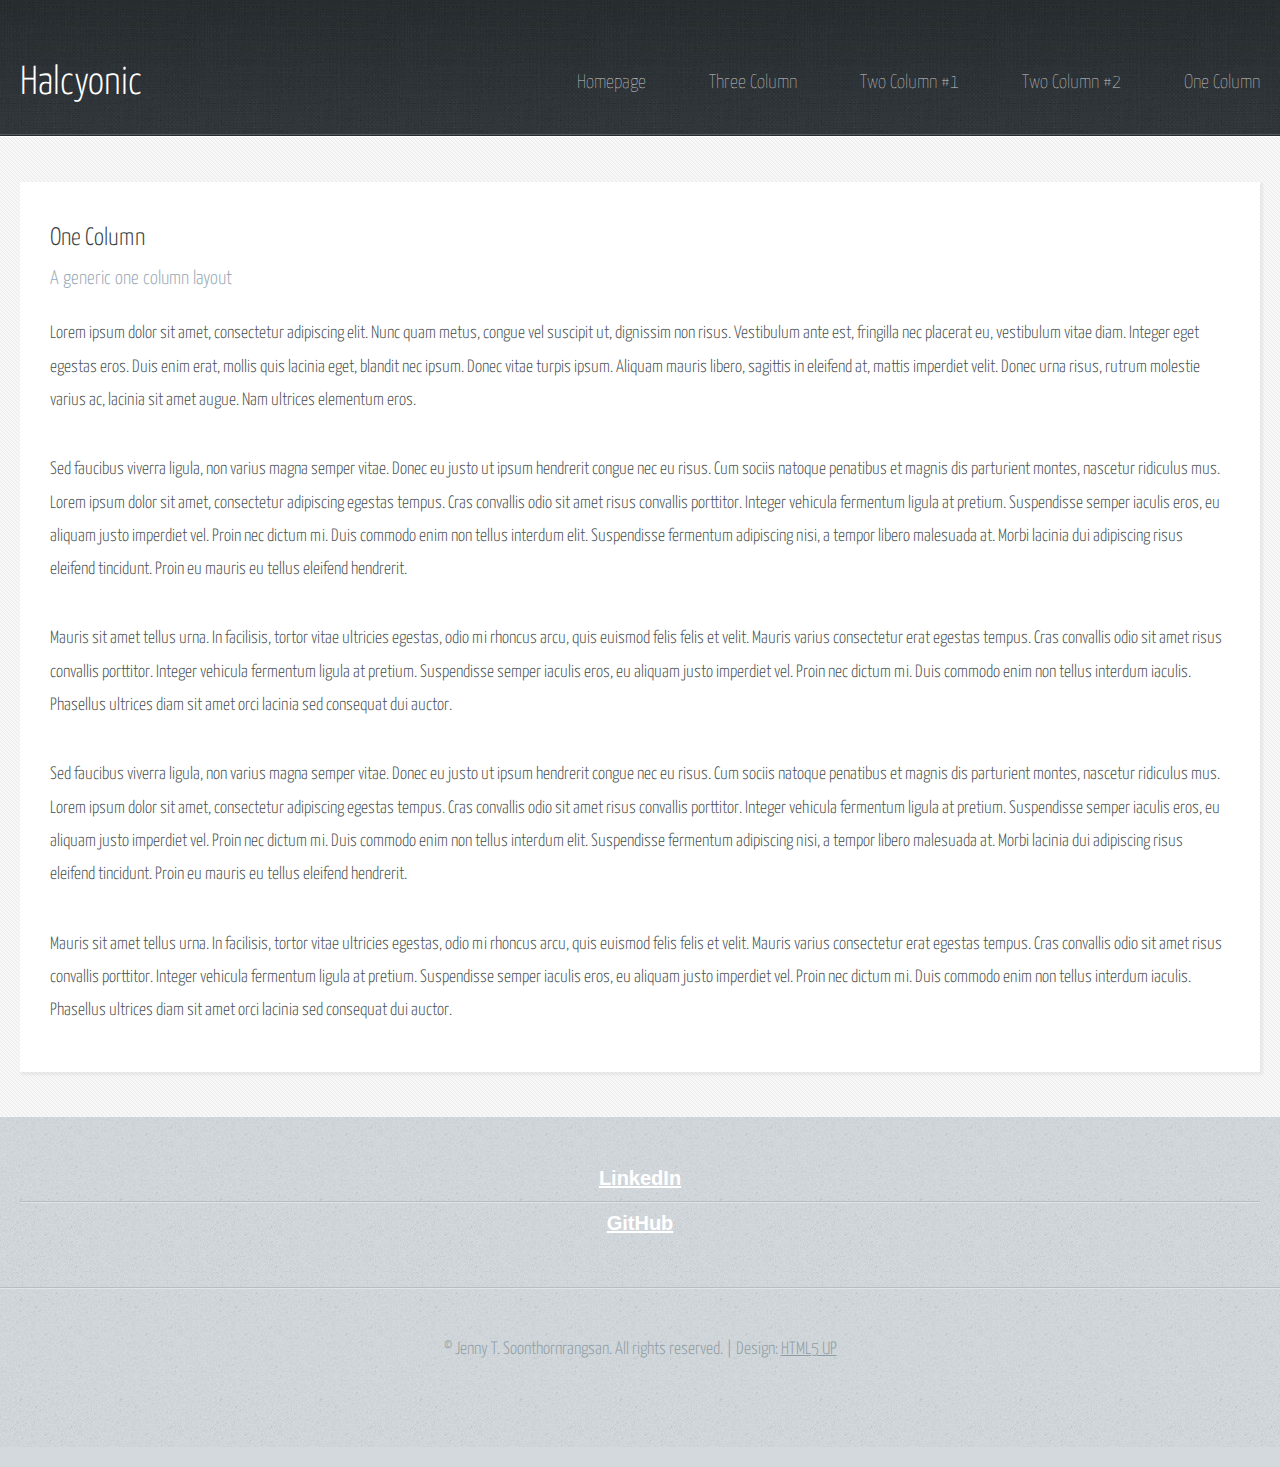
==== commit 64fac470: "Update CV.html" ====
--- a/CV.html
+++ b/CV.html
@@ -102,67 +102,18 @@
 					</div>
 				</section>
 
-			<!-- Footer -->
+<!-- Footer -->
 				<section id="footer">
 					<div class="container">
 						<div class="row">
-							<div class="col-8 col-12-medium">
+							<div class="col-12">
 
 								<!-- Links -->
-									<section>
-										<h2>Links to Important Stuff</h2>
-										<div>
-											<div class="row">
-												<div class="col-3 col-12-small">
-													<ul class="link-list last-child">
-														<li><a href="#">Neque amet dapibus</a></li>
-														<li><a href="#">Sed mattis quis rutrum</a></li>
-														<li><a href="#">Accumsan suspendisse</a></li>
-														<li><a href="#">Eu varius vitae magna</a></li>
-													</ul>
-												</div>
-												<div class="col-3 col-12-small">
-													<ul class="link-list last-child">
-														<li><a href="#">Neque amet dapibus</a></li>
-														<li><a href="#">Sed mattis quis rutrum</a></li>
-														<li><a href="#">Accumsan suspendisse</a></li>
-														<li><a href="#">Eu varius vitae magna</a></li>
-													</ul>
-												</div>
-												<div class="col-3 col-12-small">
-													<ul class="link-list last-child">
-														<li><a href="#">Neque amet dapibus</a></li>
-														<li><a href="#">Sed mattis quis rutrum</a></li>
-														<li><a href="#">Accumsan suspendisse</a></li>
-														<li><a href="#">Eu varius vitae magna</a></li>
-													</ul>
-												</div>
-												<div class="col-3 col-12-small">
-													<ul class="link-list last-child">
-														<li><a href="#">Neque amet dapibus</a></li>
-														<li><a href="#">Sed mattis quis rutrum</a></li>
-														<li><a href="#">Accumsan suspendisse</a></li>
-														<li><a href="#">Eu varius vitae magna</a></li>
-													</ul>
-												</div>
-											</div>
-										</div>
-									</section>
 
-							</div>
-							<div class="col-4 col-12-medium imp-medium">
-
-								<!-- Blurb -->
-									<section>
-										<h2>An Informative Text Blurb</h2>
-										<p>
-											Duis neque nisi, dapibus sed mattis quis, rutrum accumsan sed. Suspendisse eu
-											varius nibh. Suspendisse vitae magna eget odio amet mollis. Duis neque nisi,
-											dapibus sed mattis quis, sed rutrum accumsan sed. Suspendisse eu varius nibh
-											lorem ipsum amet dolor sit amet lorem ipsum consequat gravida justo mollis.
-										</p>
-									</section>
-
+								<ul class="link-list last-child"  style = "text-align:center">
+									<li><a style= "font-size: 20px;font-family: Arial; font-weight:bold" href="https://www.linkedin.com/in/jennytsoon">LinkedIn</a></li>
+									<li><a style= "font-size: 20px;font-family: Arial; font-weight:bold" href="https://github.com/jennysoon">GitHub</a></li>			
+								</div>
 							</div>
 						</div>
 					</div>
@@ -170,7 +121,7 @@
 
 			<!-- Copyright -->
 				<div id="copyright">
-					&copy; Untitled. All rights reserved. | Design: <a href="http://html5up.net">HTML5 UP</a>
+					&copy; Jenny T. Soonthornrangsan. All rights reserved. | Design: <a href="http://html5up.net">HTML5 UP</a>
 				</div>
 
 		</div>
@@ -184,3 +135,4 @@
 
 	</body>
 </html>
+
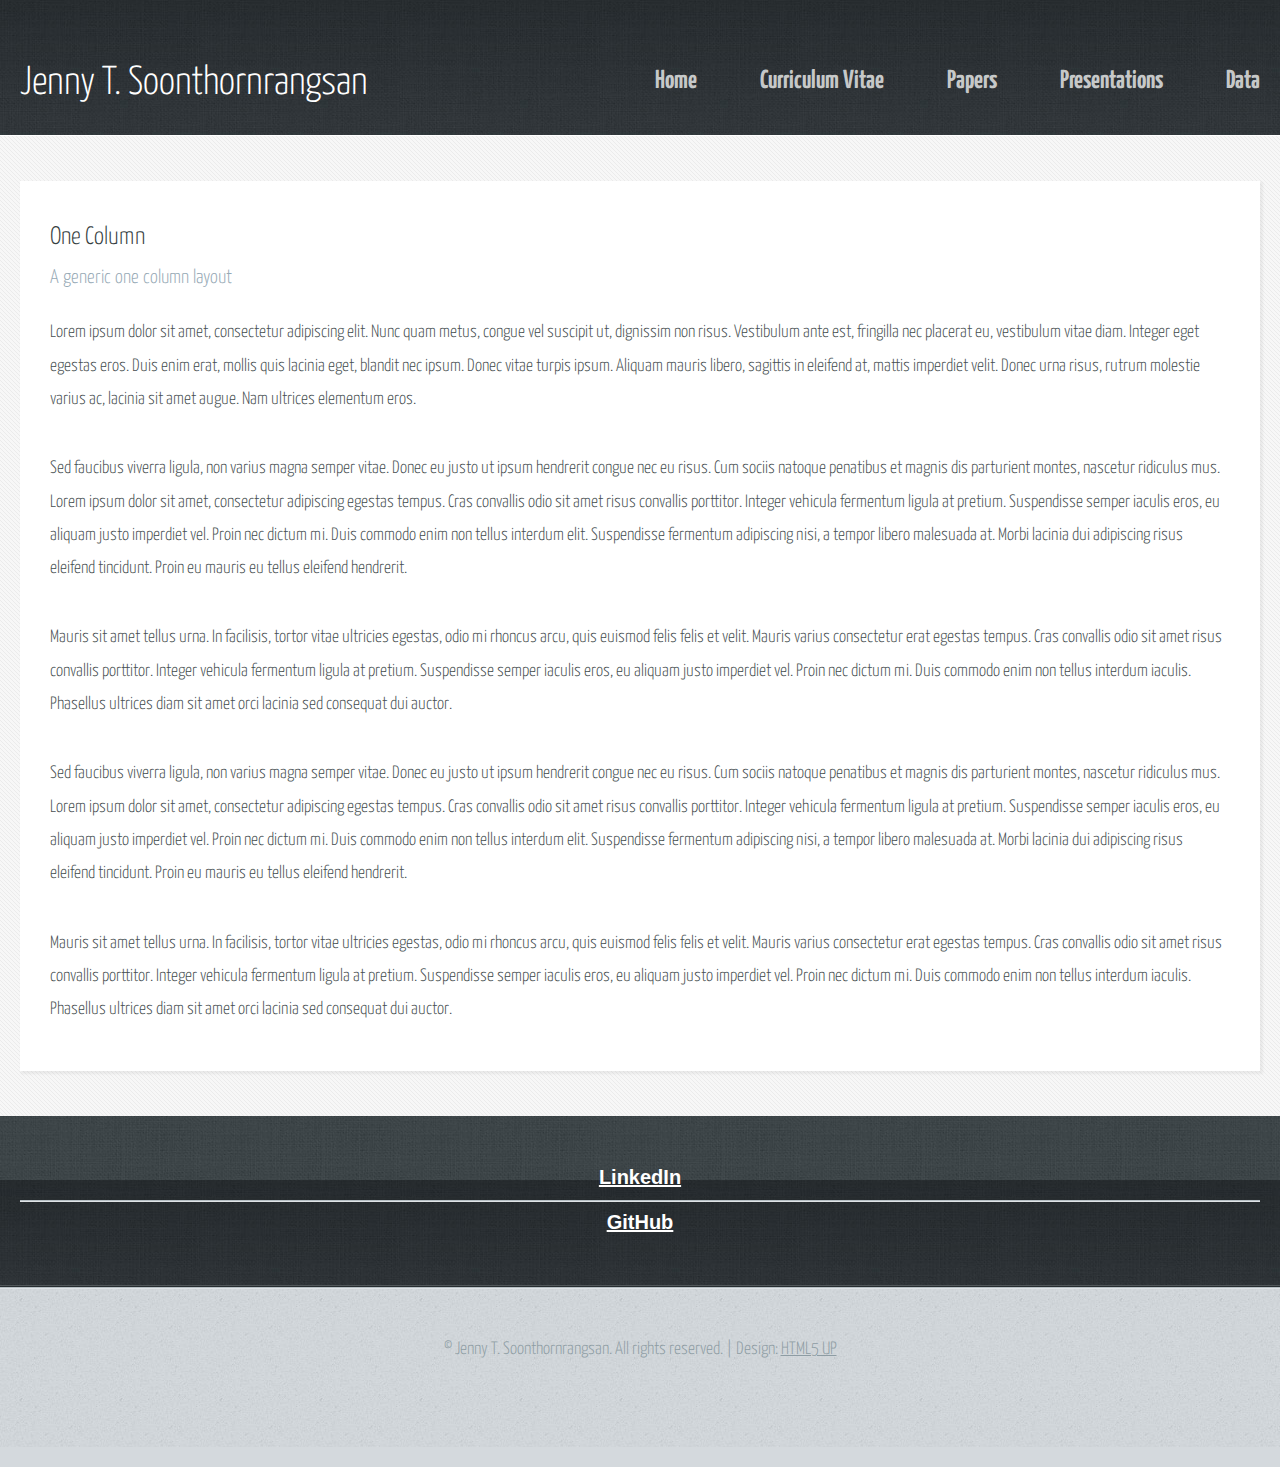
==== commit b75a8b9d: "Update CV.html" ====
--- a/CV.html
+++ b/CV.html
@@ -5,38 +5,53 @@
 	Free for personal and commercial use under the CCA 3.0 license (html5up.net/license)
 -->
 <html>
+	<!-- 	This is the "Head" of the HTML document.
+		It contains information that isn't displayed on the actual page, but is useful
+		for the web browser when loading the page	
+	-->
 	<head>
-		<title>One Column - Halcyonic by HTML5 UP</title>
+		<!-- This is the title of the page. It is the text that appears inside this pages tab in your web browser -->
+		<title>Jenny T. Soonthornrangsan</title>
 		<meta charset="utf-8" />
 		<meta name="viewport" content="width=device-width, initial-scale=1, user-scalable=no" />
+		<!-- 	This links to this page's CSS, which is contained in the folder assets/css and the file main.css.
+			 If you want to edit the styling of this page, you should edit the file assets/css/main.css
+			 If you have a new CSS file you'd like to add with custom styling, you should link to it here using:
+			 <link rel="stylesheet" href="assets/css/my-new-css-file.css"/> 
+		-->
 		<link rel="stylesheet" href="assets/css/main.css" />
+		<!-- 	In the case that the user's browser does not support JavaScript (unlikely, but possible), the page
+			will load a separate set of CSS stylings from the file assets/css/noscript.css
+			Any HTML contained inside <noscript></noscript> tags will be loaded in the event that JavaScript is not
+			available. 
+		-->
 	</head>
-	<body class="subpage">
+	<!-- The body is the location where your site's content will go -->
+	<body>
+		<!-- This "div" wraps around all of our content and just changes how things are layed out -->
 		<div id="page-wrapper">
 
-			<!-- Header -->
+				<!-- Header -->
+				<!-- This is where the content that appears on page load exists -->
 				<section id="header">
 					<div class="container">
 						<div class="row">
 							<div class="col-12">
 
 								<!-- Logo -->
-									<h1><a href="index.html" id="logo">Halcyonic</a></h1>
-
+									<h1><a href="index.html" id="logo">Jenny T. Soonthornrangsan</a></h1>
 								<!-- Nav -->
 									<nav id="nav">
-										<a href="index.html">Homepage</a>
-										<a href="threecolumn.html">Three Column</a>
-										<a href="twocolumn1.html">Two Column #1</a>
-										<a href="twocolumn2.html">Two Column #2</a>
-										<a href="onecolumn.html">One Column</a>
+										<a style="font-weight:bold; font-size: 26px" href="index.html">Home</a>
+										<a style="font-weight:bold; font-size: 26px" href="CV.html">Curriculum Vitae</a>
+										<a style="font-weight:bold; font-size: 26px" href="twocolumn1.html">Papers</a>
+										<a style="font-weight:bold; font-size: 26px" href="twocolumn2.html">Presentations</a>
+										<a style="font-weight:bold; font-size: 26px" href="onecolumn.html">Data</a>
 									</nav>
 
 							</div>
 						</div>
 					</div>
-				</section>
-
 			<!-- Content -->
 				<section id="content">
 					<div class="container">
@@ -102,7 +117,7 @@
 					</div>
 				</section>
 
-<!-- Footer -->
+			<!-- Footer -->
 				<section id="footer">
 					<div class="container">
 						<div class="row">
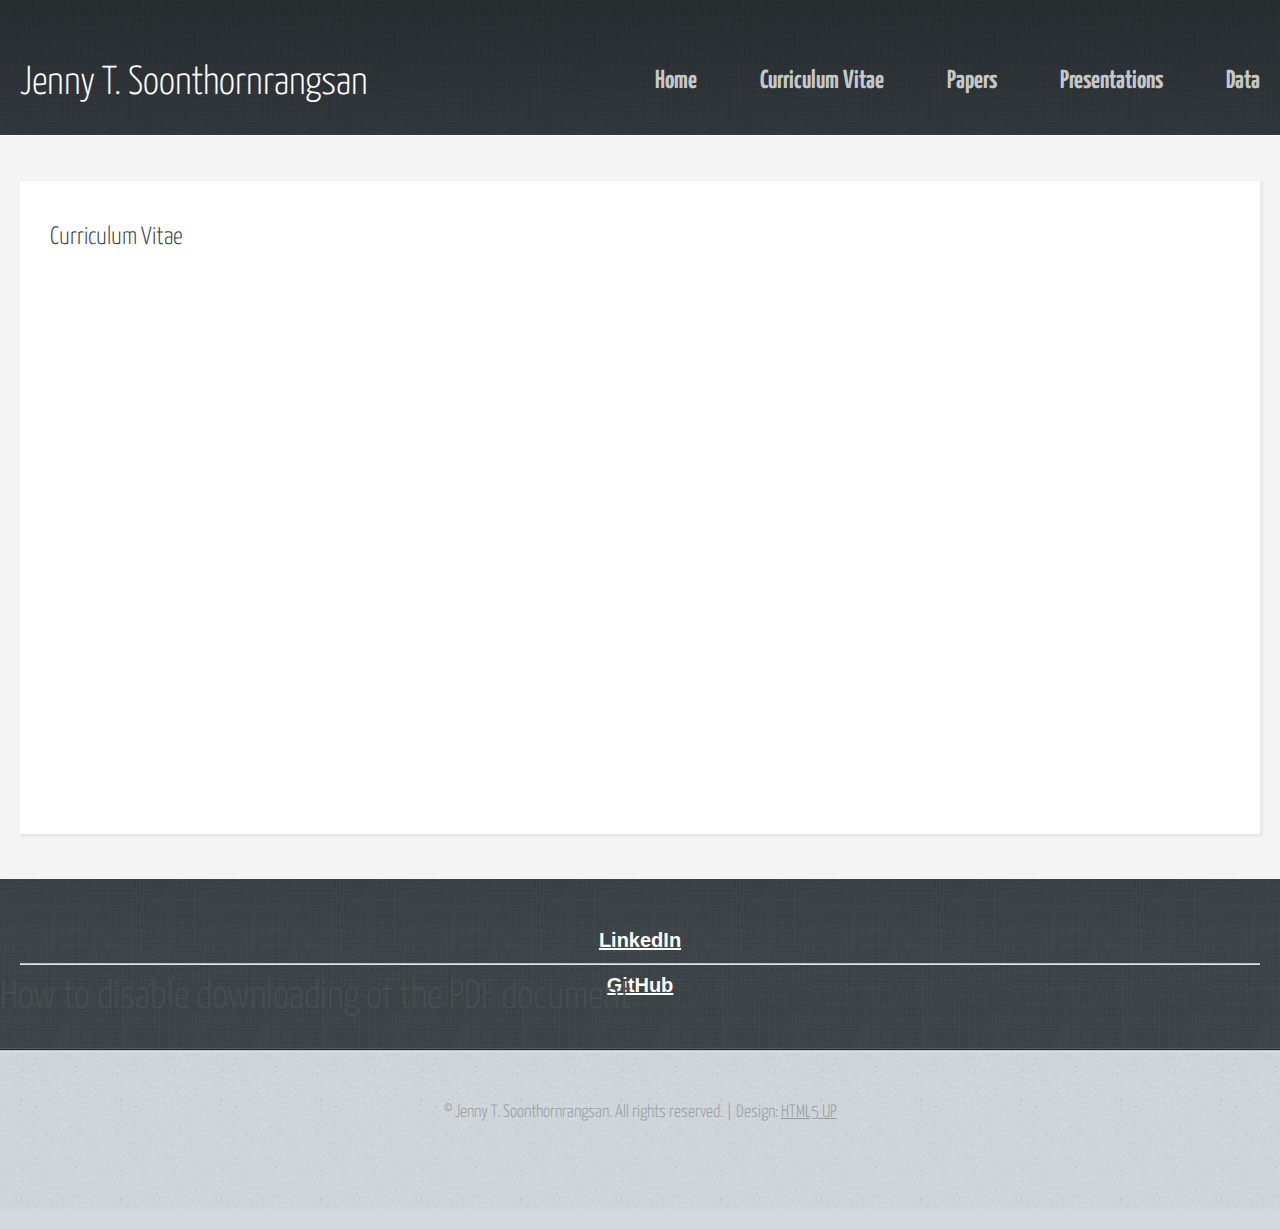
==== commit f8a127d3: "Update CV.html" ====
--- a/CV.html
+++ b/CV.html
@@ -61,55 +61,19 @@
 								<!-- Main Content -->
 									<section>
 										<header>
-											<h2>One Column</h2>
-											<h3>A generic one column layout</h3>
+											<h2>Curriculum Vitae</h2>
 										</header>
-										<p>
-											Lorem ipsum dolor sit amet, consectetur adipiscing elit. Nunc quam metus, congue
-											vel suscipit ut, dignissim non risus. Vestibulum ante est, fringilla nec placerat
-											eu, vestibulum vitae diam. Integer eget egestas eros. Duis enim erat, mollis quis
-											lacinia eget, blandit nec ipsum. Donec vitae turpis ipsum. Aliquam mauris libero,
-											sagittis in eleifend at, mattis imperdiet velit. Donec urna risus, rutrum molestie
-											varius ac, lacinia sit amet augue. Nam ultrices elementum eros.
-										</p>
-										<p>
-											Sed faucibus viverra ligula, non varius magna semper vitae. Donec eu justo ut ipsum
-											hendrerit congue nec eu risus. Cum sociis natoque penatibus et magnis dis parturient
-											montes, nascetur ridiculus mus. Lorem ipsum dolor sit amet, consectetur adipiscing
-											egestas tempus. Cras convallis odio sit amet risus convallis porttitor. Integer
-											vehicula fermentum ligula at pretium. Suspendisse semper iaculis eros, eu aliquam
-											justo imperdiet vel. Proin nec dictum mi. Duis commodo enim non tellus interdum
-											elit. Suspendisse fermentum adipiscing nisi, a tempor libero malesuada at. Morbi
-											lacinia dui adipiscing risus eleifend tincidunt. Proin eu mauris eu tellus eleifend
-											hendrerit.
-										</p>
-										<p>
-											Mauris sit amet tellus urna. In facilisis, tortor vitae ultricies egestas, odio
-											mi rhoncus arcu, quis euismod felis felis et velit. Mauris varius consectetur erat
-											egestas tempus. Cras convallis odio sit amet risus convallis porttitor. Integer
-											vehicula fermentum ligula at pretium. Suspendisse semper iaculis eros, eu aliquam
-											justo imperdiet vel. Proin nec dictum mi. Duis commodo enim non tellus interdum
-											iaculis. Phasellus ultrices diam sit amet orci lacinia sed consequat dui auctor.
-										</p>
-										<p>
-											Sed faucibus viverra ligula, non varius magna semper vitae. Donec eu justo ut ipsum
-											hendrerit congue nec eu risus. Cum sociis natoque penatibus et magnis dis parturient
-											montes, nascetur ridiculus mus. Lorem ipsum dolor sit amet, consectetur adipiscing
-											egestas tempus. Cras convallis odio sit amet risus convallis porttitor. Integer
-											vehicula fermentum ligula at pretium. Suspendisse semper iaculis eros, eu aliquam
-											justo imperdiet vel. Proin nec dictum mi. Duis commodo enim non tellus interdum
-											elit. Suspendisse fermentum adipiscing nisi, a tempor libero malesuada at. Morbi
-											lacinia dui adipiscing risus eleifend tincidunt. Proin eu mauris eu tellus eleifend
-											hendrerit.
-										</p>
-										<p>
-											Mauris sit amet tellus urna. In facilisis, tortor vitae ultricies egestas, odio
-											mi rhoncus arcu, quis euismod felis felis et velit. Mauris varius consectetur erat
-											egestas tempus. Cras convallis odio sit amet risus convallis porttitor. Integer
-											vehicula fermentum ligula at pretium. Suspendisse semper iaculis eros, eu aliquam
-											justo imperdiet vel. Proin nec dictum mi. Duis commodo enim non tellus interdum
-											iaculis. Phasellus ultrices diam sit amet orci lacinia sed consequat dui auctor.
-										</p>
+										<!DOCTYPE html>
+										<html>
+  											<head>
+  											  <title>Title of the document</title>
+ 											</head>
+  											<body>
+ 											   <h1>How to disable downloading of the PDF document</h1>
+											   <iframe src="/images/CV_122120.pdf#toolbar=0" width="100%" height="500px">
+											   </iframe>
+											</body>
+										</html>
 									</section>
 
 							</div>
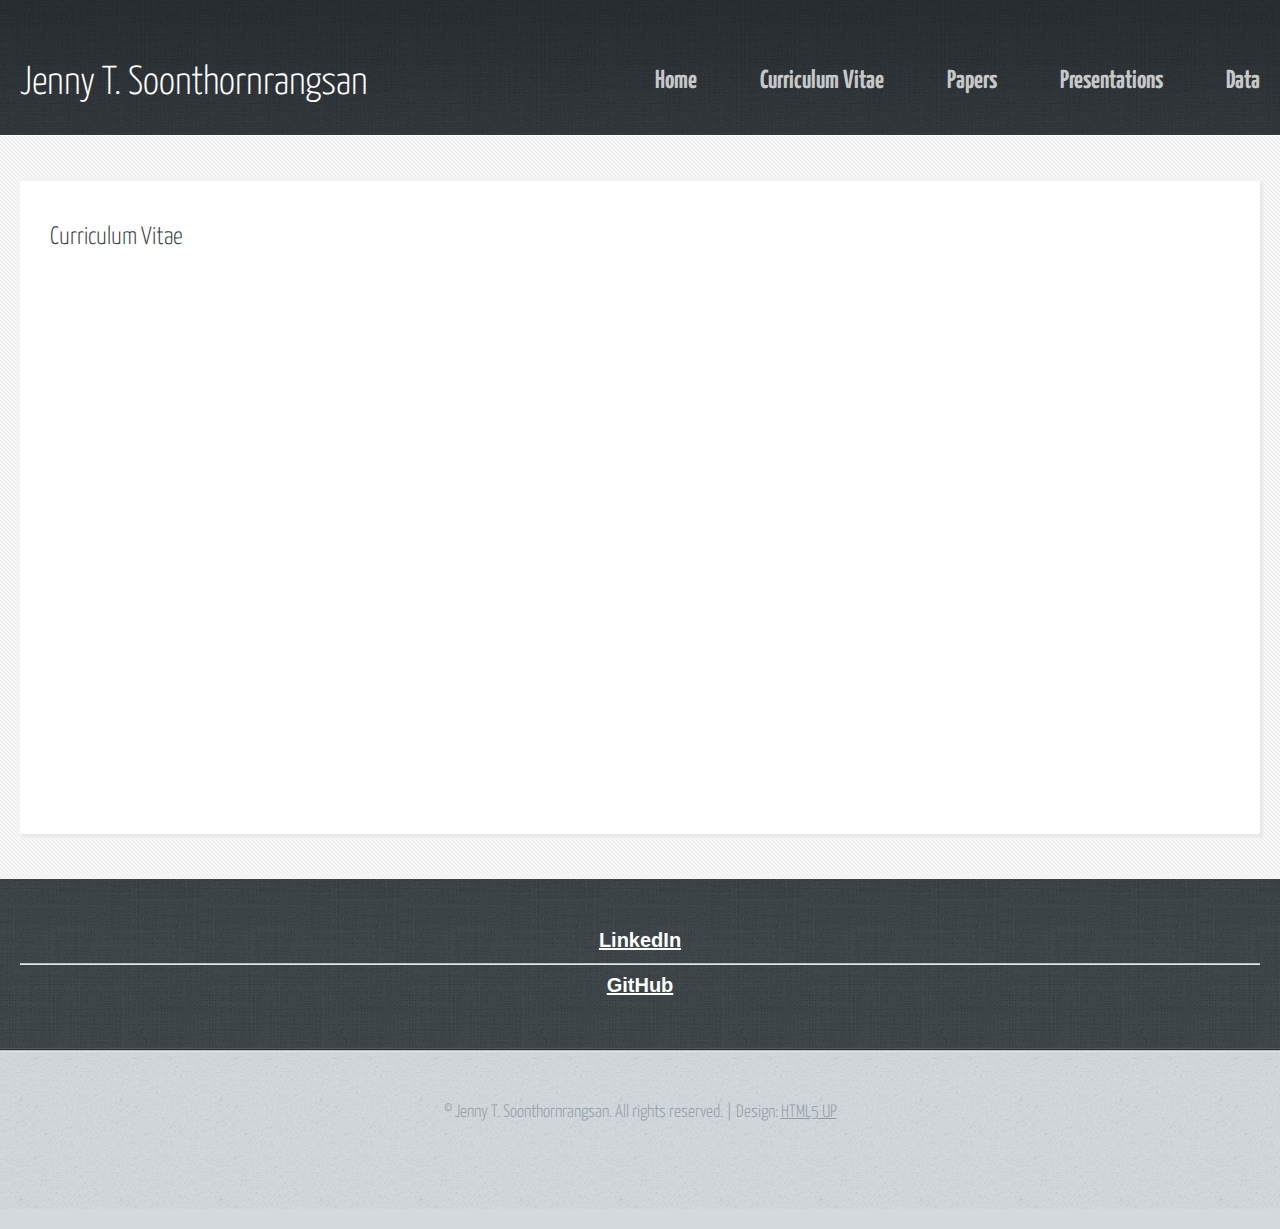
==== commit 76293160: "Update CV.html" ====
--- a/CV.html
+++ b/CV.html
@@ -69,7 +69,6 @@
   											  <title>Title of the document</title>
  											</head>
   											<body>
- 											   <h1>How to disable downloading of the PDF document</h1>
 											   <iframe src="/images/CV_122120.pdf#toolbar=0" width="100%" height="500px">
 											   </iframe>
 											</body>
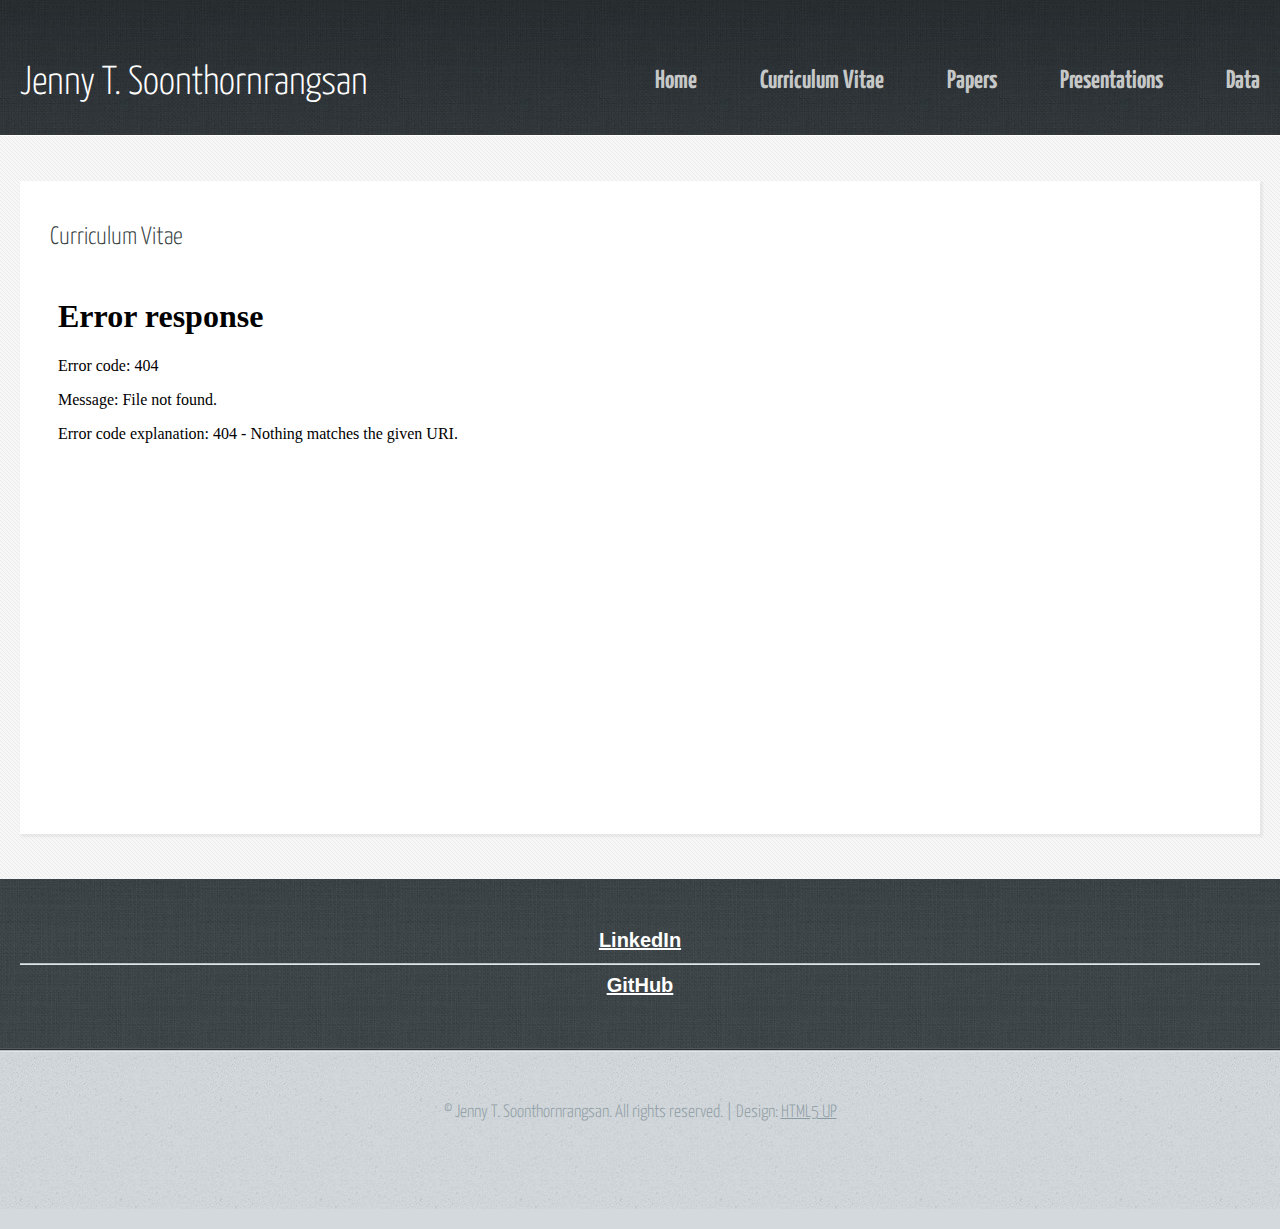
==== commit e4490831: "Update CV.html" ====
--- a/CV.html
+++ b/CV.html
@@ -69,7 +69,7 @@
   											  <title>Title of the document</title>
  											</head>
   											<body>
-											   <iframe src="/images/CV_122120.pdf#toolbar=0" width="100%" height="500px">
+											   <iframe src="/images/CV_122120.pdf #toolbar=0" width="100%" height="500px">
 											   </iframe>
 											</body>
 										</html>
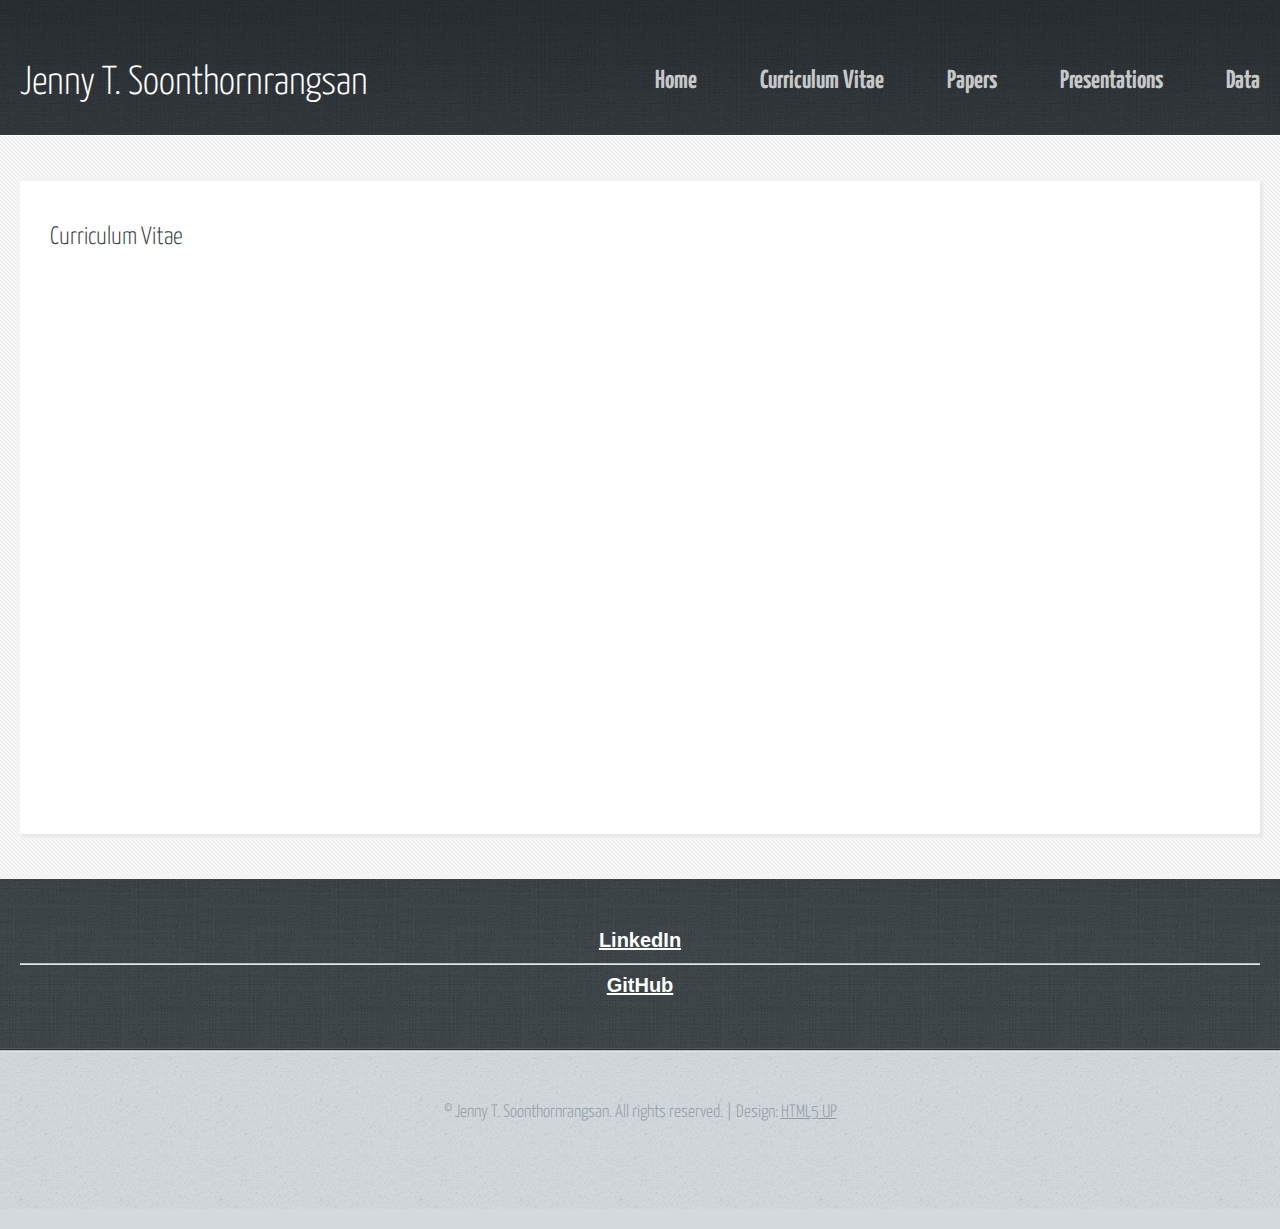
==== commit 722f0ff1: "Update CV.html" ====
--- a/CV.html
+++ b/CV.html
@@ -69,7 +69,7 @@
   											  <title>Title of the document</title>
  											</head>
   											<body>
-											   <iframe src="/images/CV_122120.pdf #toolbar=0" width="100%" height="500px">
+											   <iframe src="/images/CV_122120.pdf#toolbar=0" width="100%" height="500px">
 											   </iframe>
 											</body>
 										</html>
